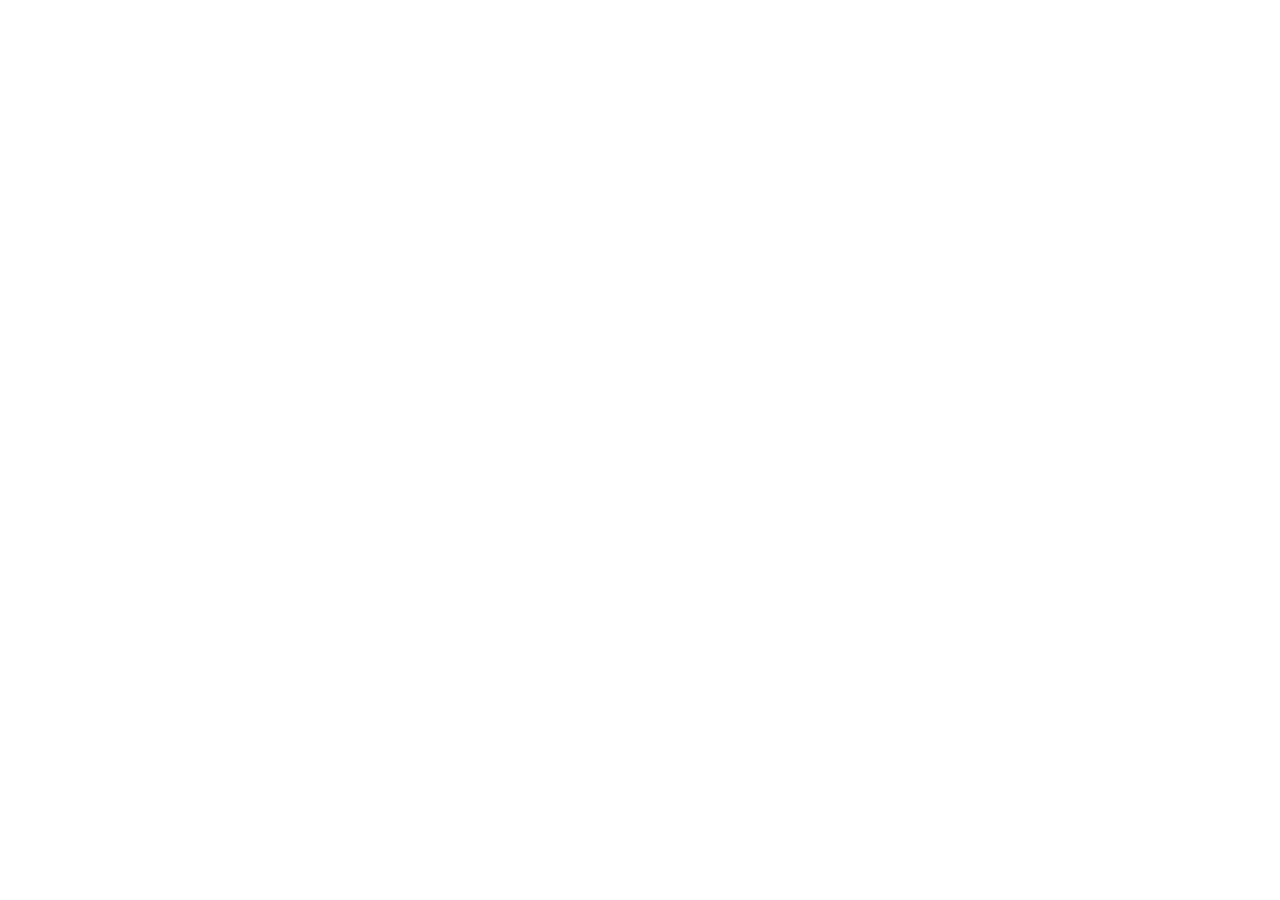
==== index.html @ 331bb26b "Beginning work" ====
<!doctype html>
<html lang="en">
  <head>
    <meta charset="UTF-8" />
    <meta name="viewport" content="width=device-width, initial-scale=1.0" />
    <link rel="stylesheet" href="style.css" class="css" />
    <title>Document</title>
  </head>
  <body>
    
  </body>
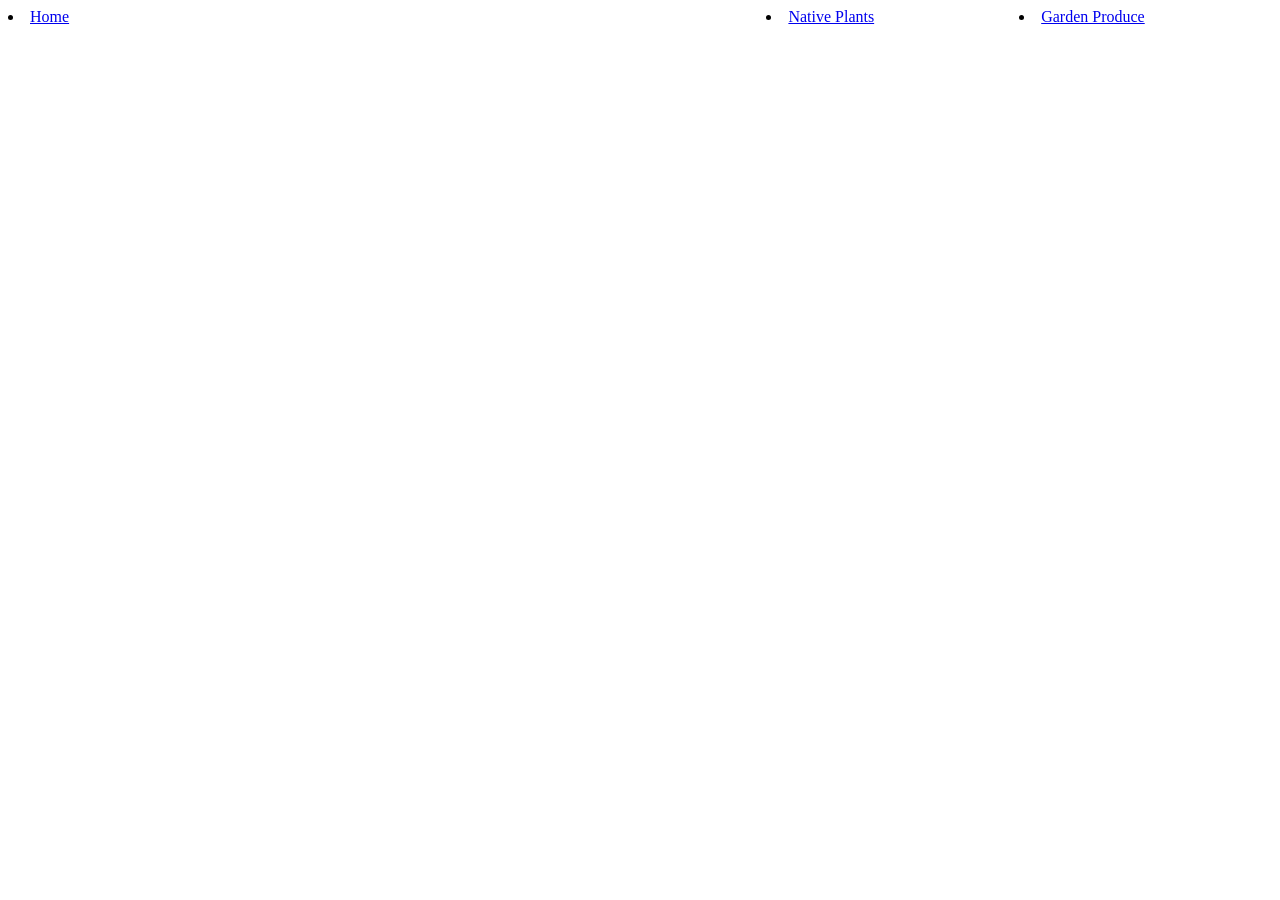
==== commit 31bbba2a: "added all pages" ====
--- a/index.html
+++ b/index.html
@@ -3,9 +3,20 @@
   <head>
     <meta charset="UTF-8" />
     <meta name="viewport" content="width=device-width, initial-scale=1.0" />
-    <link rel="stylesheet" href="style.css" class="css" />
+    <link rel="stylesheet" href="stylemain.css" class="css" />
     <title>Document</title>
   </head>
+  <section class="navbar">
+        <div class="active">
+            <li><a href="#home">Home</a></li>
+        </div>
+        <div class="inactive">
+            <li><a href="#NativePlants">Native Plants</a></li>
+        </div>
+        <div class="inactive">
+            <li><a href="#GardenProduce">Garden Produce</a></li>
+        </div>
+  </section>
   <body>
-    
+
   </body>
--- a/stylemain.css
+++ b/stylemain.css
@@ -0,0 +1,4 @@
+.navbar {
+    display: grid;
+    grid-template-columns: 3fr 1fr 1fr;
+}
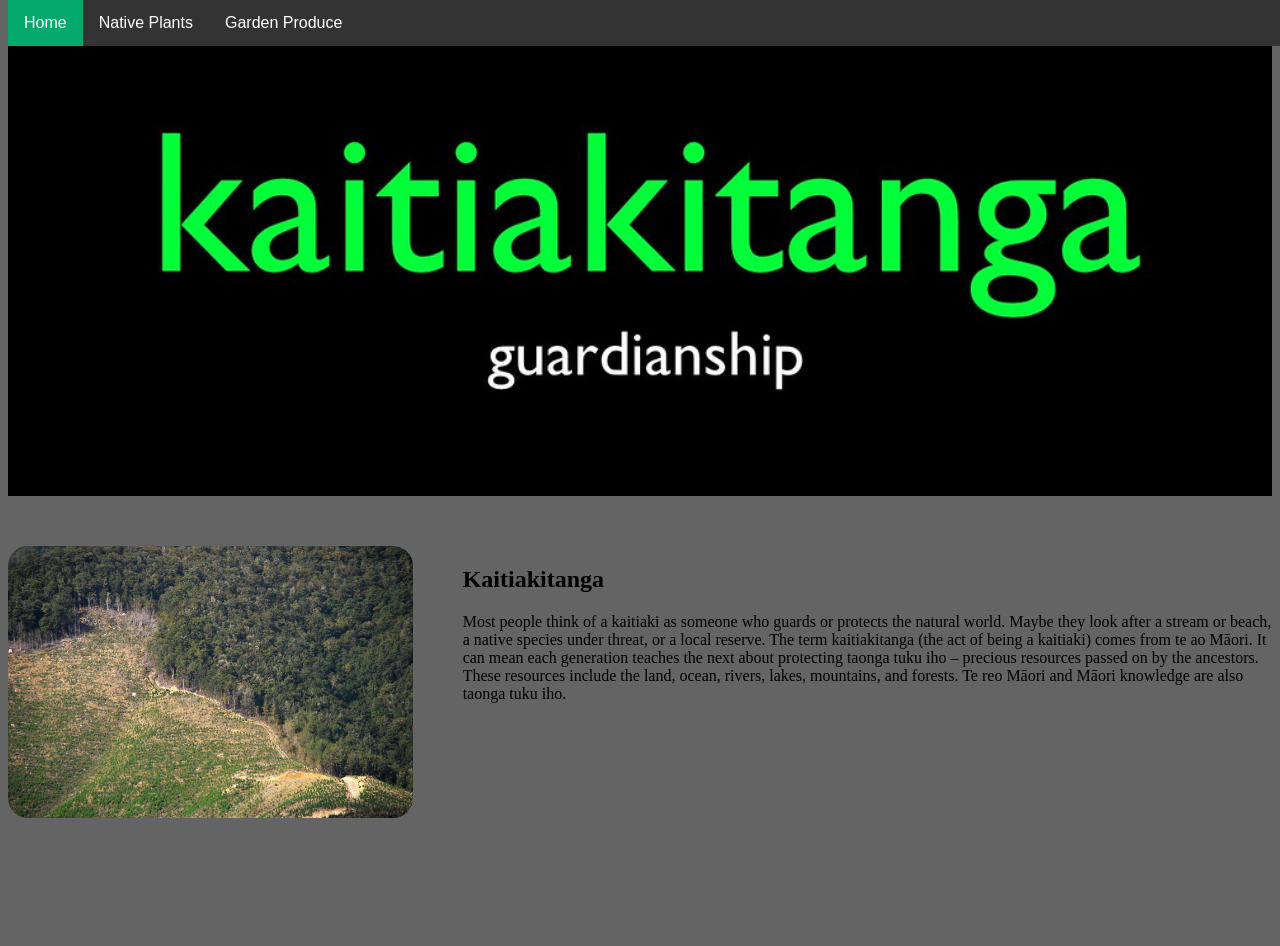
==== commit 1658e414: "1st paragraph" ====
--- a/index.html
+++ b/index.html
@@ -1,22 +1,29 @@
 <!doctype html>
 <html lang="en">
+<body>
   <head>
     <meta charset="UTF-8" />
     <meta name="viewport" content="width=device-width, initial-scale=1.0" />
     <link rel="stylesheet" href="stylemain.css" class="css" />
-    <title>Document</title>
+    <title>Kaitiakitanga Website</title>
   </head>
-  <section class="navbar">
-        <div class="active">
-            <li><a href="#home">Home</a></li>
-        </div>
-        <div class="inactive">
-            <li><a href="#NativePlants">Native Plants</a></li>
-        </div>
-        <div class="inactive">
-            <li><a href="#GardenProduce">Garden Produce</a></li>
-        </div>
-  </section>
-  <body>
-
-  </body>+    <ul>
+        <li><a class="active" href="index.html">Home</a></li>
+        <li><a href="nativeplants.html">Native Plants</a></li>
+        <li><a href="gardenproduce.html">Garden Produce</a></li>
+    </ul>
+    <section class="banner"></section>
+    <section class="two-column">
+      <div>
+        <img src="Deforestation_NZ_TasmanWestCoast_3_MWegmann.jpg">
+      </div>
+      <div>
+        <h1>
+          Kaitiakitanga
+        </h1>
+        <p>
+          Most people think of a kaitiaki as someone who guards or protects the natural world. Maybe they look after a stream or beach, a native species under threat, or a local reserve. The term kaitiakitanga (the act of being a kaitiaki) comes from te ao Māori. It can mean each generation teaches the next about protecting taonga tuku iho – precious resources passed on by the ancestors. These resources include the land, ocean, rivers, lakes, mountains, and forests. Te reo Māori and Māori knowledge are also taonga tuku iho.
+        </p>
+      </div>
+    </section>
+</body>
--- a/stylemain.css
+++ b/stylemain.css
@@ -1,4 +1,62 @@
-.navbar {
-    display: grid;
-    grid-template-columns: 3fr 1fr 1fr;
+body, html {
+  padding-top: 19px;
+  height: 100%;  
+  background-color: #646464; 
+}
+
+ul {
+  list-style-type: none;
+  margin: 0;
+  padding: 0;
+  overflow: hidden;
+  background-color: #333333;
+  position: fixed;
+  top: 0;
+  width: 100%;
+  z-index: 1000;
+}
+
+ul li {
+  float: left;
+}
+
+ul li a {
+  display: block;
+  color: white;
+  text-align: center;
+  padding: 14px 16px;
+  text-decoration: none;
+  font-family: Arial, Helvetica, sans-serif;
+}
+
+ul li a:hover:not(.active) {
+  background-color: #111;
+}
+
+ul li a.active {
+  background-color: #04AA6D;
+}
+
+.two-column {
+  display: grid;
+  grid-template-columns: 1fr 2fr;
+  gap: 50px;
+  margin: auto;
+  margin-top: 50px;
+}
+
+.two-column img {
+  width: 100%;
+  height: auto;
+  border-radius: 20px;
+  transition: transform 0.3s;
+}
+
+.banner {
+  background-image: url(kaitiakitange.jpg);
+  height: 50%;
+  background-position: center;
+  background-repeat: no-repeat;
+  background-size: cover;
+  position: relative;
 }
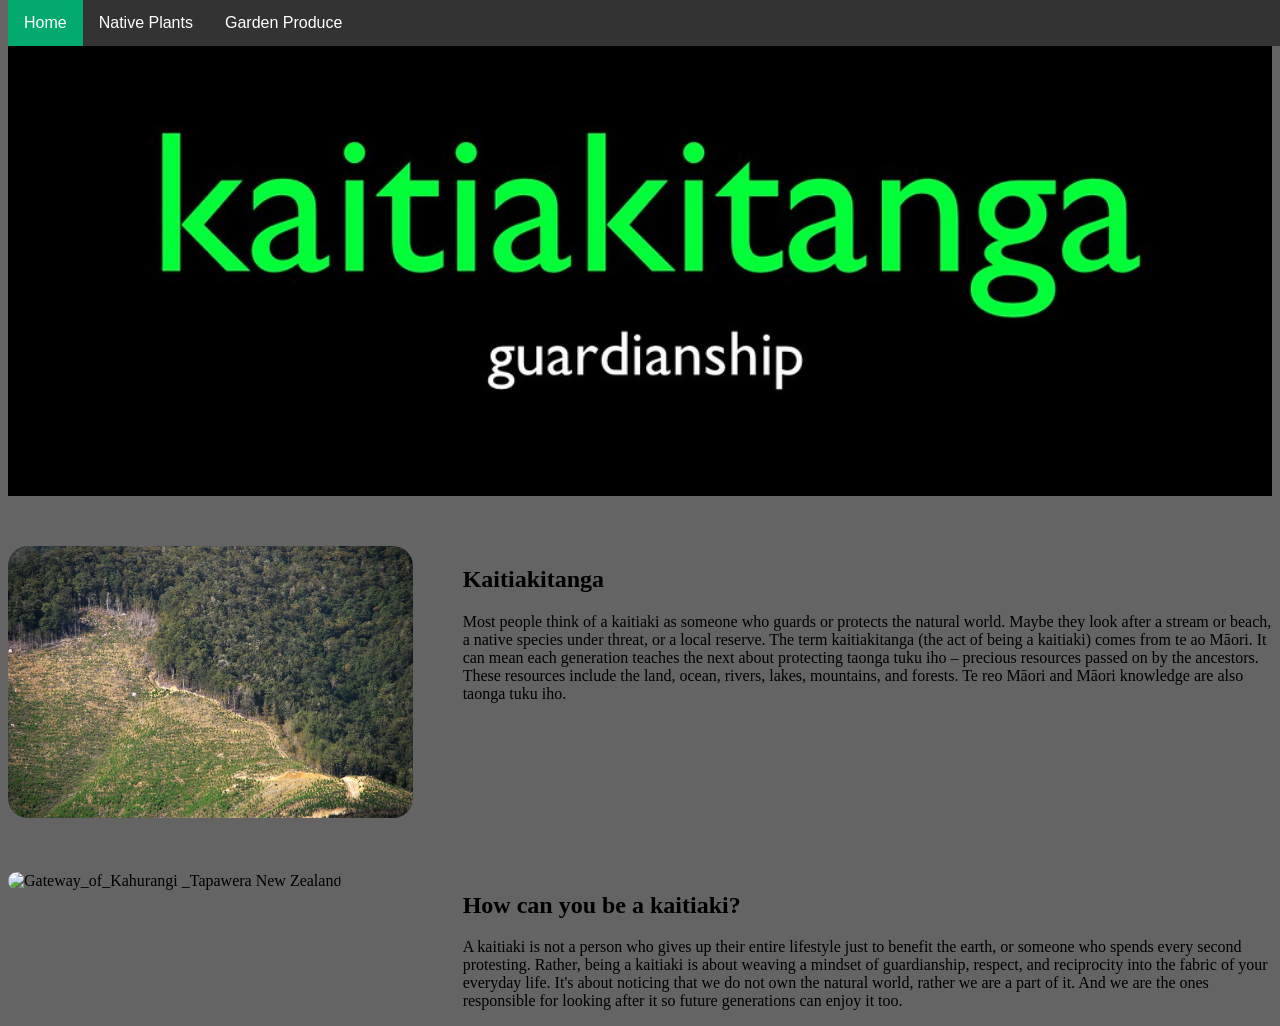
==== commit d3e8f347: "finish index & nativeplants" ====
--- a/index.html
+++ b/index.html
@@ -15,7 +15,7 @@
     <section class="banner"></section>
     <section class="two-column">
       <div>
-        <img src="Deforestation_NZ_TasmanWestCoast_3_MWegmann.jpg">
+        <img src="Deforestation_NZ_TasmanWestCoast_3_MWegmann.jpg" alt="Image of a New Zealand forest with half of it cut down">
       </div>
       <div>
         <h1>
@@ -26,4 +26,17 @@
         </p>
       </div>
     </section>
+    <section class="two-column">
+      <div class="img">
+        <img src="Gateway_of_Kahurangi,_Tapawera,_New_Zealand.jpg" alt="Gateway_of_Kahurangi _Tapawera New Zealand">
+      </div>
+      <div>
+        <h1>
+          How can you be a kaitiaki?
+        </h1>
+        <p>
+          A kaitiaki is not a person who gives up their entire lifestyle just to benefit the earth, or someone who spends every second protesting. Rather, being a kaitiaki is about weaving a mindset of guardianship, respect, and reciprocity into the fabric of your everyday life. It's about noticing that we do not own the natural world, rather we are a part of it. And we are the ones responsible for looking after it so future generations can enjoy it too. 
+        </p>
+      </div>
+    </section>
 </body>
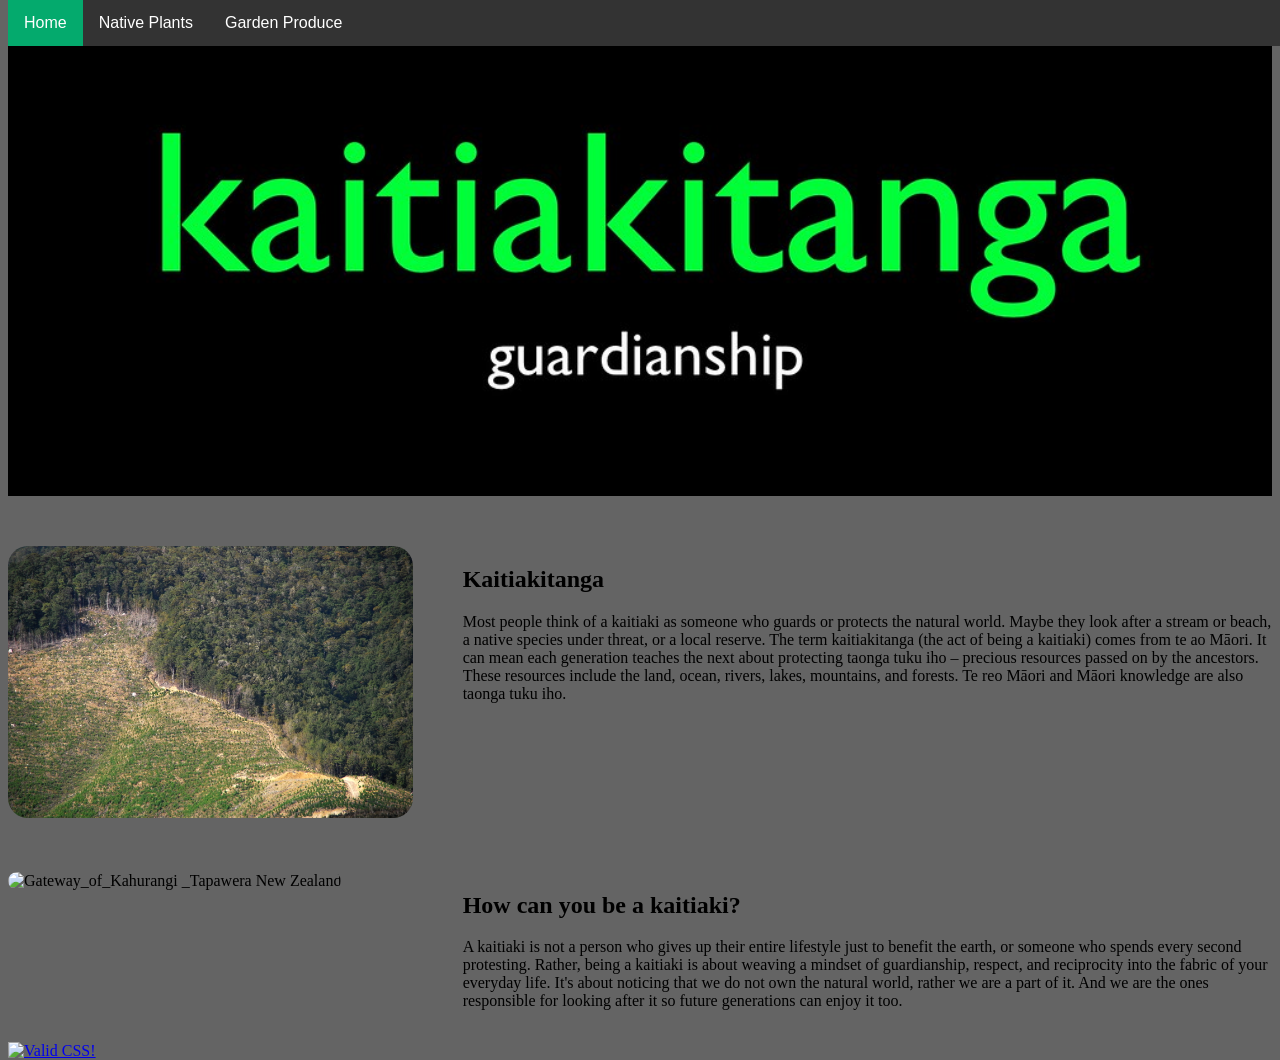
==== commit a04f7350: "Added css validator cymbol" ====
--- a/index.html
+++ b/index.html
@@ -39,4 +39,12 @@
         </p>
       </div>
     </section>
+<p>
+    <a href="https://jigsaw.w3.org/css-validator/check/referer">
+        <img style="border:0;width:88px;height:31px"
+            src="https://jigsaw.w3.org/css-validator/images/vcss"
+            alt="Valid CSS!" />
+    </a>
+</p>
+            
 </body>
